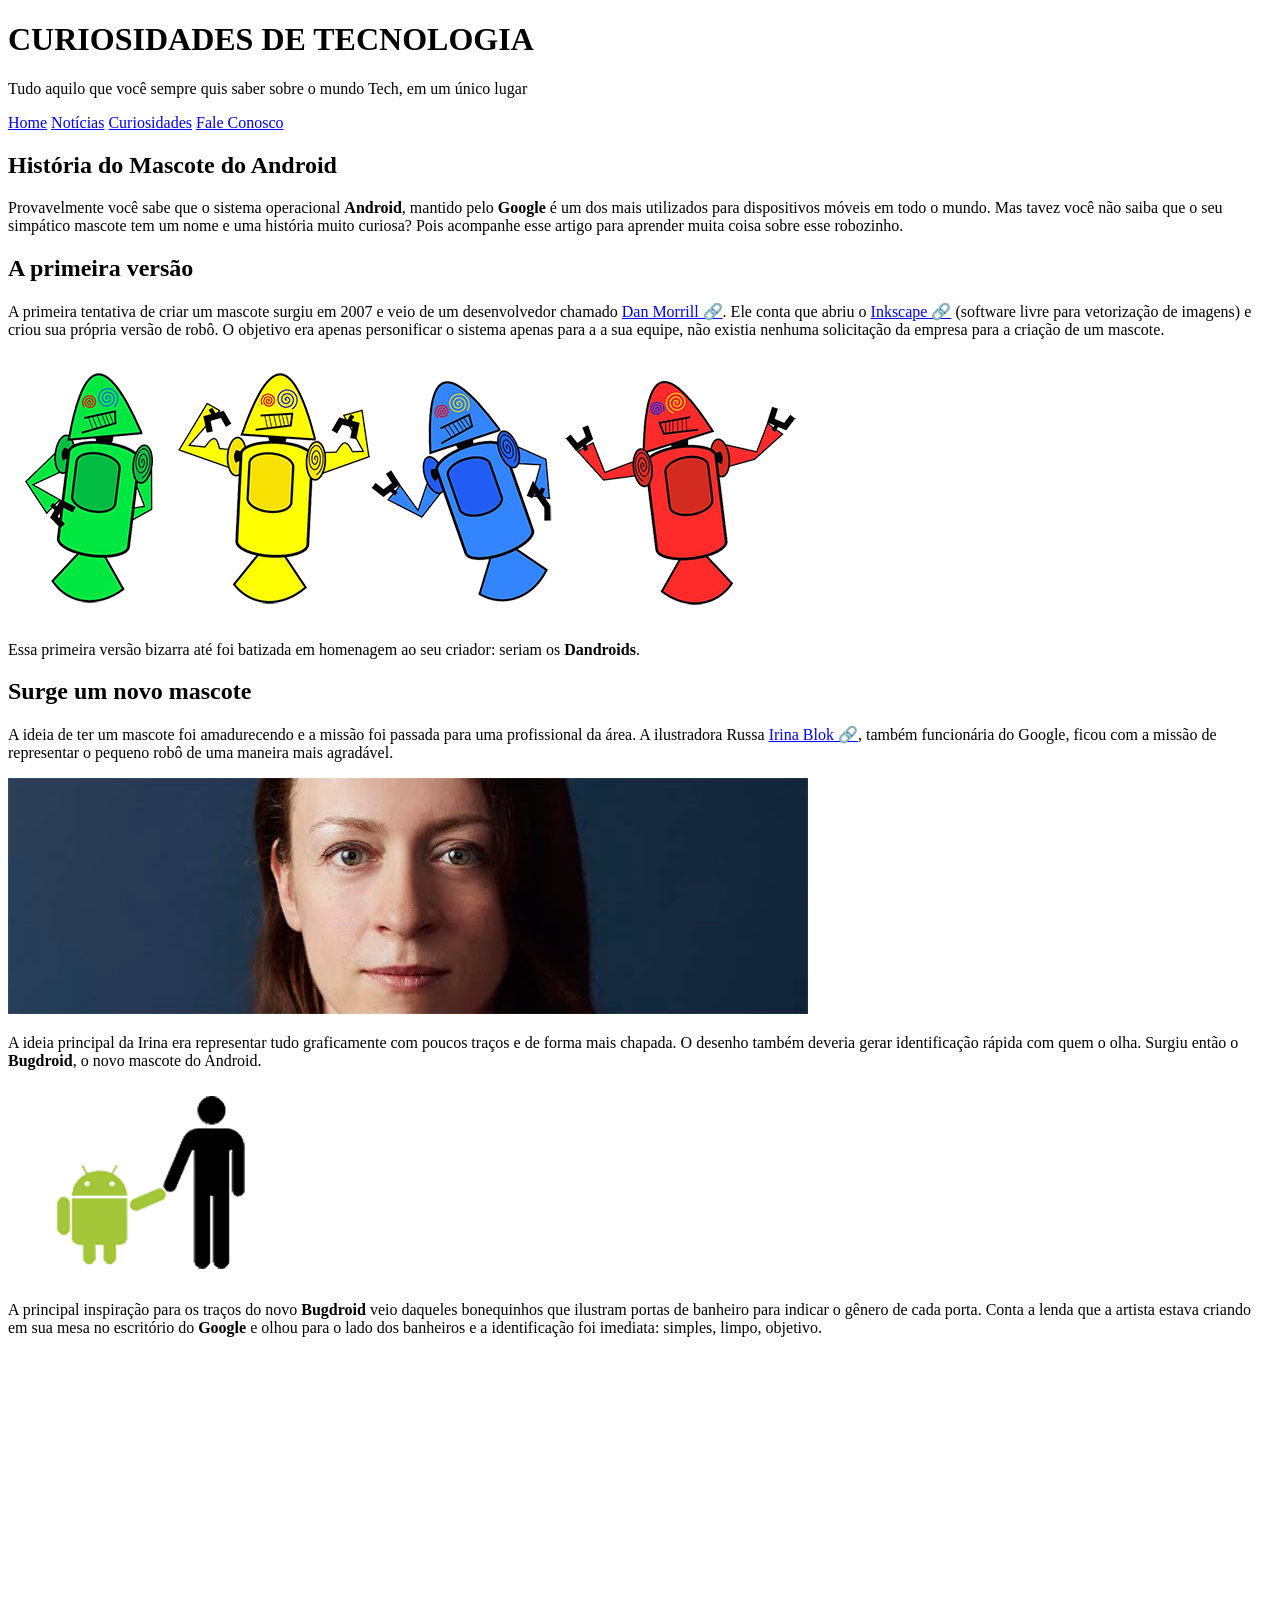
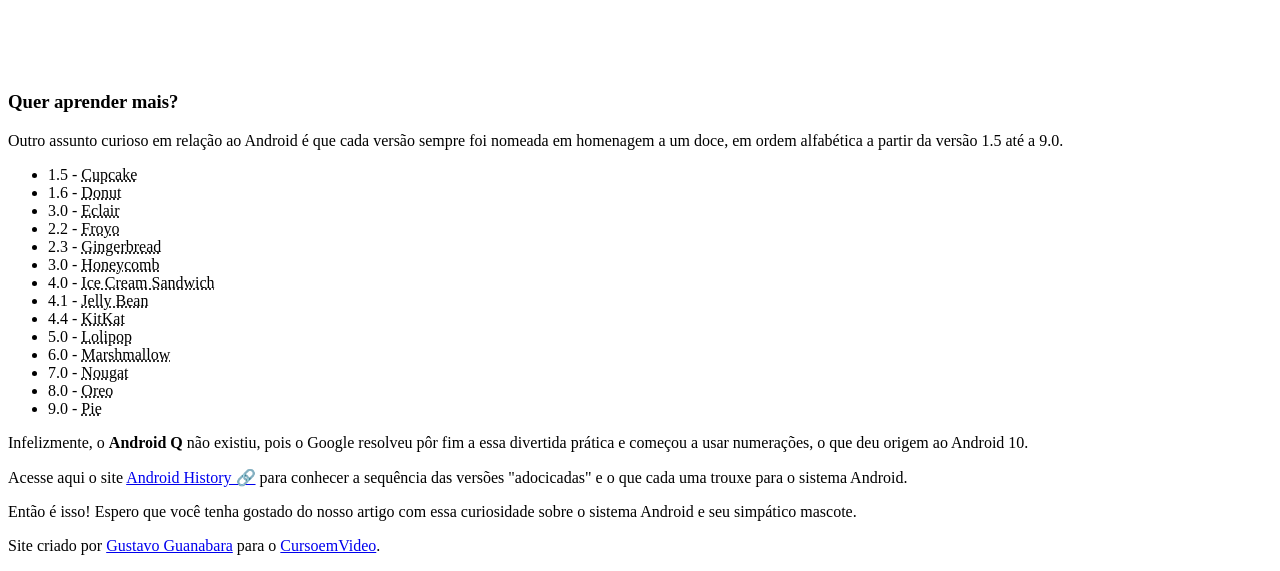
==== index.html @ c28c64f6 "Correção alteração do index." ====
<!DOCTYPE html>
<html lang="pt-br">
<head>
    <meta charset="UTF-8">
    <meta http-equiv="X-UA-Compatible" content="IE=edge">
    <meta name="viewport" content="width=device-width, initial-scale=1.0">
    <title>Curiosidades de Tecnologia</title>
    <link rel="stylesheet" href="style.css">
    <link rel="shortcut icon" href="imagens/favicon.ico" type="image/x-icon">
</head>
<body>
    <header>
        <h1 class="header">CURIOSIDADES DE TECNOLOGIA</h1>
        <p>Tudo aquilo que você sempre quis saber sobre o mundo Tech, em um único lugar</p>
    </header>
    <nav>
        <a href="#">Home</a>
        <a href="#">Notícias</a>
        <a href="#">Curiosidades</a>
        <a href="#">Fale Conosco</a>
    </nav>
    <main>
        <article>
            <h1>
                História do Mascote do Android
            </h1>
            
            <p>
                Provavelmente você sabe que o sistema operacional <strong>Android</strong>, mantido pelo <strong>Google</strong> é um dos mais utilizados para dispositivos móveis em todo o mundo. Mas tavez você não saiba que o seu simpático mascote tem um nome e uma história muito curiosa? Pois acompanhe esse artigo para aprender muita coisa sobre esse robozinho.
            </p>
            
            <h2>
                A primeira versão
            </h2>
            
            <p>
                A primeira tentativa de criar um mascote surgiu em 2007 e veio de um desenvolvedor chamado <a href="https://androidcommunity.com/dan-morrill-shows-us-the-android-mascot-that-almost-was-20130103/" target="_blank">Dan Morrill 🔗</a>. Ele conta que abriu o <a href="https://inkscape.org/pt-br/" target="_blank">Inkscape 🔗</a> (software livre para vetorização de imagens) e criou sua própria versão de robô. O objetivo era apenas personificar o sistema apenas para a a sua equipe, não existia nenhuma solicitação da empresa para a criação de um mascote.
            </p>
            
            <picture>
                <source media="(max-width: 670px)" srcset="imagens/dan-droids-pq.png">
                <img src="imagens/dan-droids.png" alt="bugdroids">
            </picture>
            
            <p>
                Essa primeira versão bizarra até foi batizada em homenagem ao seu criador: seriam os <strong>Dandroids</strong>.
            </p>
            
            <h2>
                Surge um novo mascote
            </h2>
            
            <p>
                A ideia de ter um mascote foi amadurecendo e a missão foi passada para uma profissional da área. A ilustradora Russa <a href="https://www.irinablok.com/android" target="_blank">Irina Blok 🔗</a>, também funcionária do Google, ficou com a missão de representar o pequeno robô de uma maneira mais agradável.
            </p>
            
            <picture>
                <source media="(max-width: 670px)" srcset="imagens/irina-blok-pq.jpg">
                <img src="imagens/irina-blok.jpg" alt="Irina Block">
            </picture>
            
            <p>
                A ideia principal da Irina era representar tudo graficamente com poucos traços e de forma mais chapada. O desenho também deveria gerar identificação rápida com quem o olha. Surgiu então o <strong>Bugdroid</strong>, o novo mascote do Android.
            </p>
            
            <img src="imagens/bugdroid.png" class="pequena" alt="bugdroid">
            
            <p>
                A principal inspiração para os traços do novo <strong>Bugdroid</strong> veio daqueles bonequinhos que ilustram portas de banheiro para indicar o gênero de cada porta. Conta a lenda que a artista estava criando em sua mesa no escritório do <strong>Google</strong> e olhou para o lado dos banheiros e a identificação foi imediata: simples, limpo, objetivo.
            </p>
            
            <div class="video">
                <iframe width="560" height="315" src="https://www.youtube.com/embed/l2UDgpLz20M" title="YouTube video player" frameborder="0" allow="accelerometer; autoplay; clipboard-write; encrypted-media; gyroscope; picture-in-picture" allowfullscreen></iframe>
            </div>

            <aside>
                <h3>
                    Quer aprender mais?
                </h3>
                
                <p>
                    Outro assunto curioso em relação ao Android é que cada versão sempre foi nomeada em homenagem a um doce, em ordem alfabética a partir da versão 1.5 até a 9.0.
                </p>
               
                <ul>
                    <li>
                        1.5 - <abbr title="bolo de compo">Cupcake</abbr>
                    </li>
                    <li>
                        1.6 - <abbr title="rosquinha">Donut</abbr>
                    </li>
                    <li>
                        3.0 - <abbr title="bomba">Eclair</abbr>
                    </li>
                    <li>
                        2.2 - <abbr title="iogurte">Froyo</abbr>
                    </li>
                    <li>
                        2.3 - <abbr title="biscoito de gengibre">Gingerbread</abbr>
                    </li>
                    <li>
                        3.0 - <abbr title="favo de mel">Honeycomb</abbr>
                    </li>
                    <li>
                        4.0 - <abbr title="sanduiche de sorvete">Ice Cream Sandwich</abbr>
                    </li>
                    <li>
                        4.1 - <abbr title="jujuba">Jelly Bean</abbr>
                    </li>
                    <li>
                        4.4 - <abbr title="KitKat">KitKat</abbr>
                    </li>
                    <li>
                        5.0 - <abbr title="pirulito">Lolipop</abbr>
                    </li>
                    <li>
                        6.0 - <abbr title="Marshmallow">Marshmallow</abbr>
                    </li>
                    <li>
                        7.0 - <abbr title="torrone">Nougat</abbr>
                    </li>
                    <li>
                        8.0 - <abbr title="Oreo">Oreo</abbr>
                    </li>
                    <li>
                        9.0 - <abbr title="Torta">Pie</abbr>
                    </li>
                </ul>
                <p>
                    Infelizmente, o <strong>Android Q</strong> não existiu, pois o Google resolveu pôr fim a essa divertida prática e começou a usar numerações, o que deu origem ao Android 10.
                </p>
                <p>
                    Acesse aqui o site <a href="https://www.android.com/intl/en_uk/history/#/donut" target="_blank">Android History 🔗</a> para conhecer a sequência das versões "adocicadas" e o que cada uma trouxe para o sistema Android.
                </p>
            </aside>
            <p>
                Então é isso! Espero que você tenha gostado do nosso artigo com essa curiosidade sobre o sistema Android e seu simpático mascote.
            </p>
        </article>
    </main>
    <footer>
        <p>
            Site criado por <a href="#">Gustavo Guanabara</a> para o <a href="#">CursoemVideo</a>.
        </p>
    </footer>
</body>
</html>
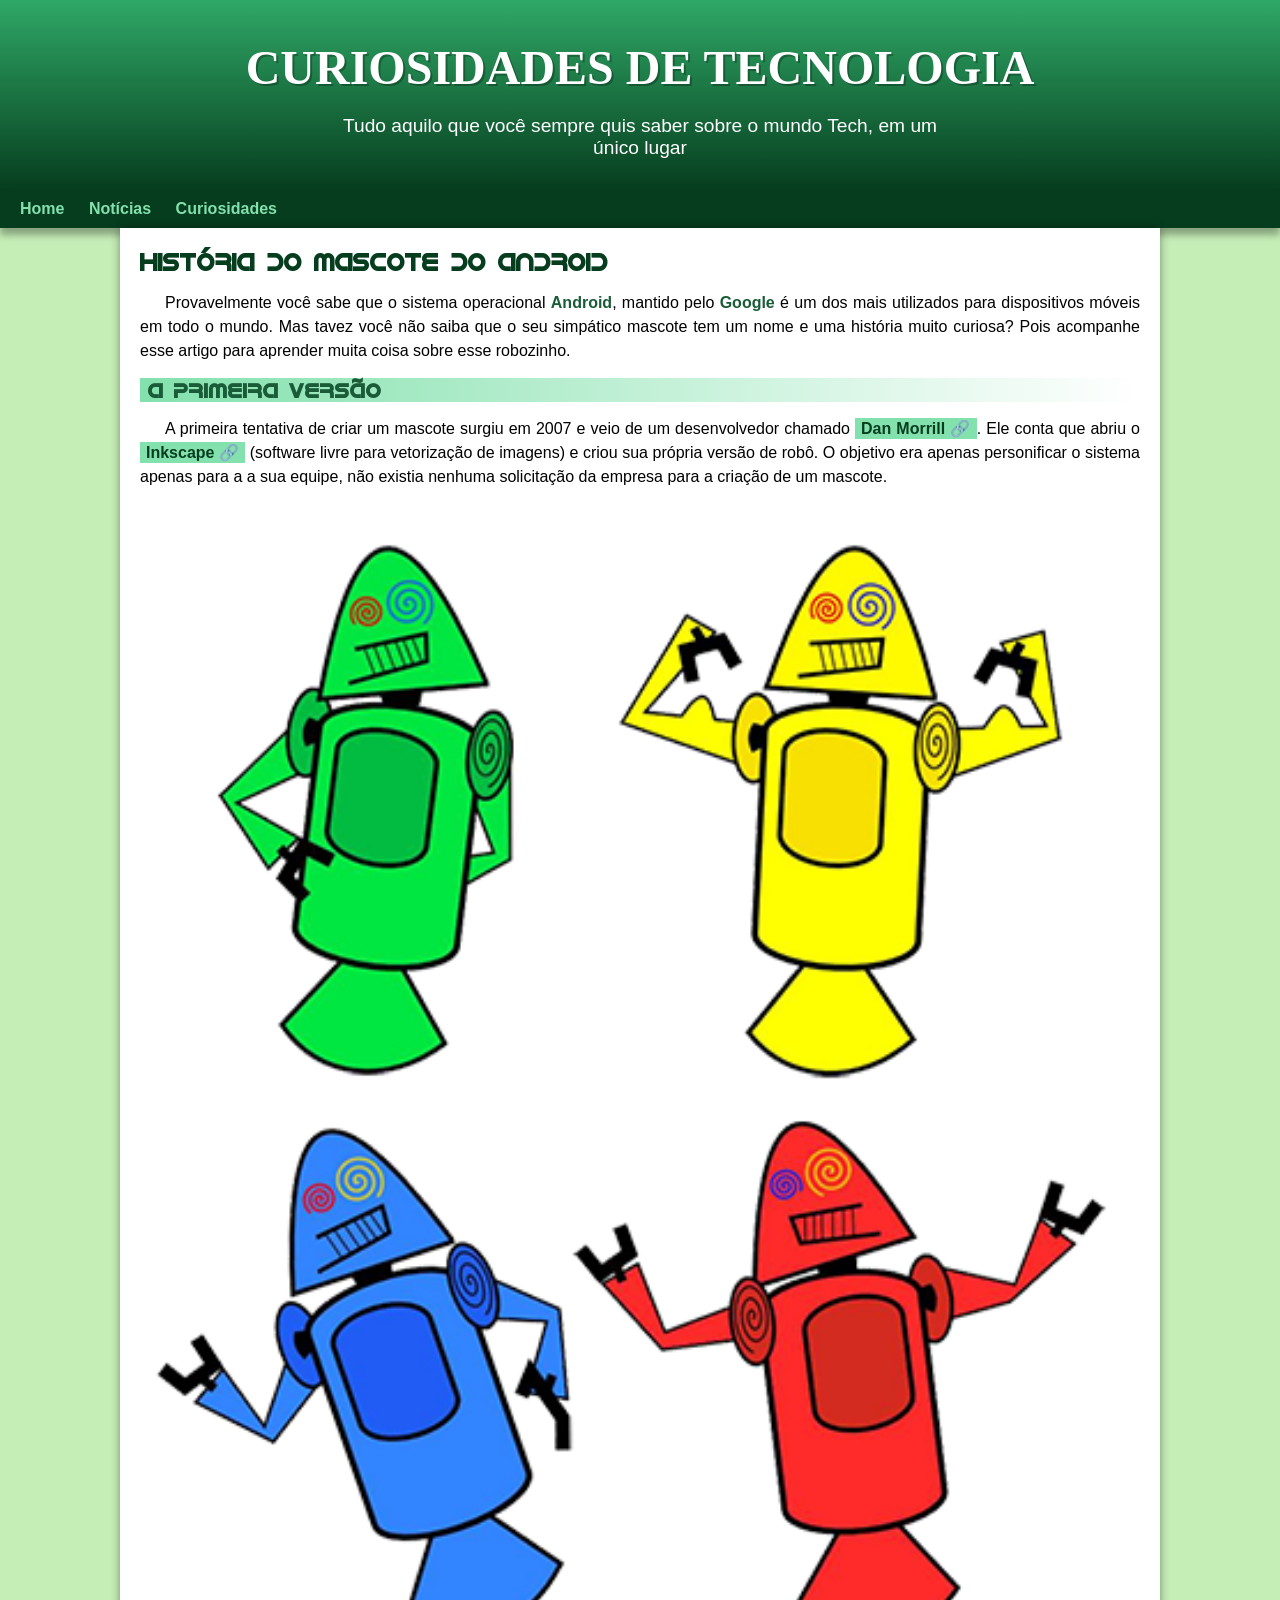
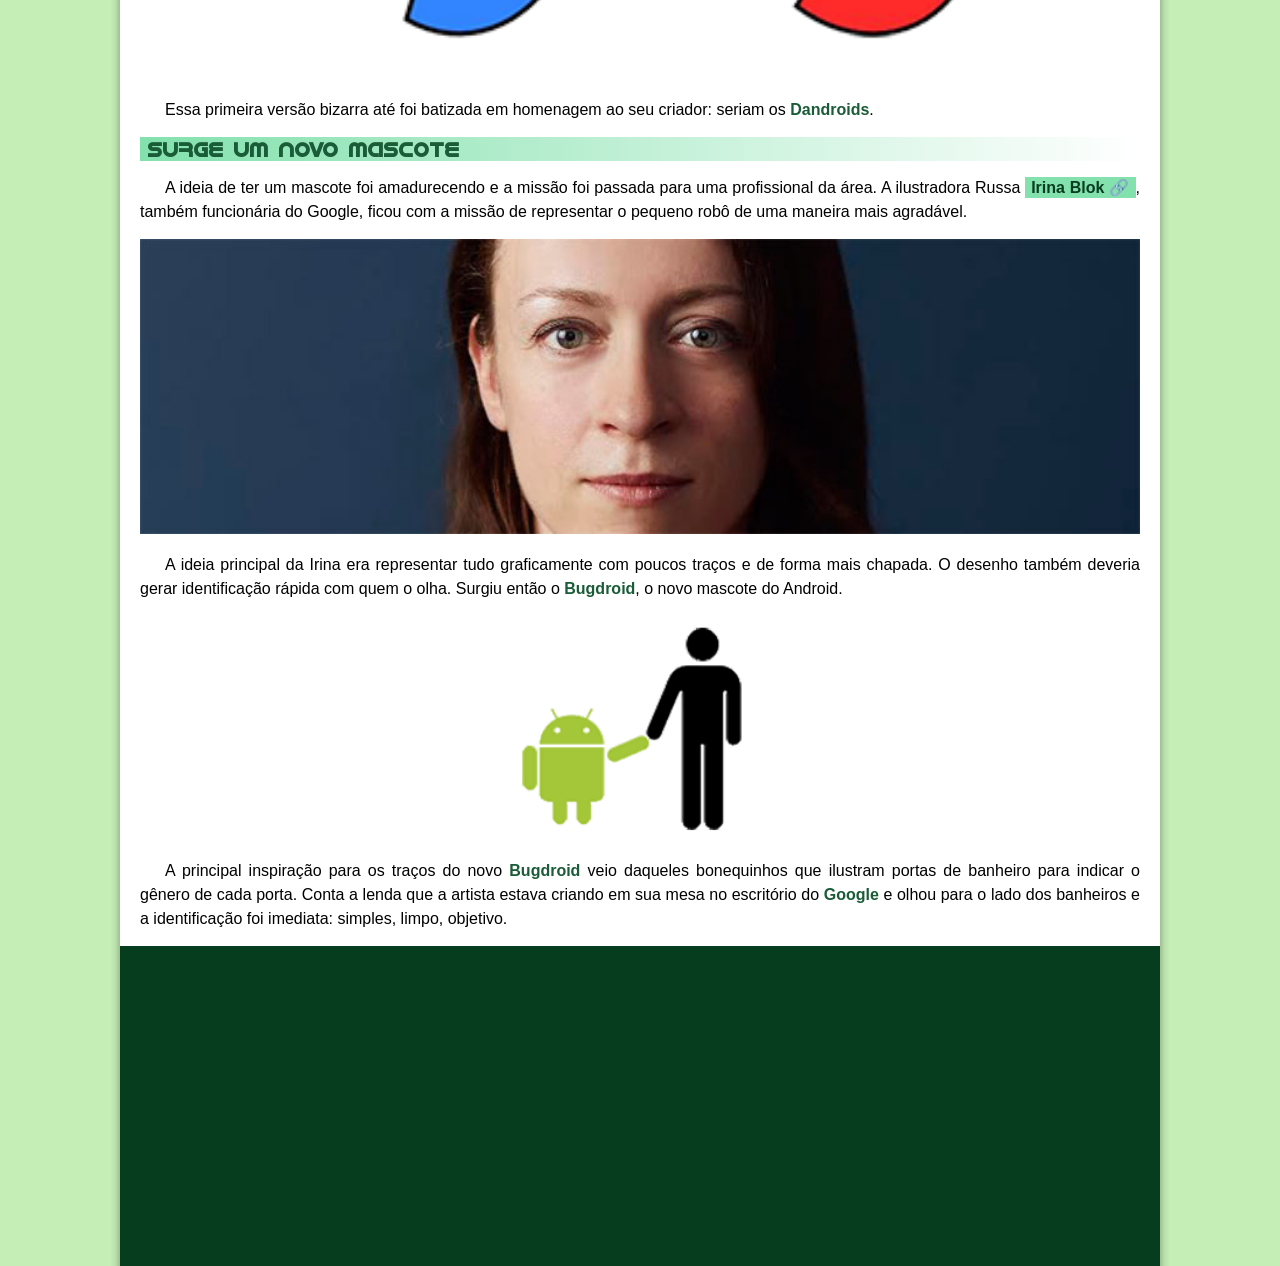
==== commit ddcf8eff: "Update index.html" ====
--- a/index.html
+++ b/index.html
@@ -17,7 +17,6 @@
         <a href="#">Home</a>
         <a href="#">Notícias</a>
         <a href="#">Curiosidades</a>
-        <a href="#">Fale Conosco</a>
     </nav>
     <main>
         <article>
--- a/style.css
+++ b/style.css
@@ -0,0 +1,194 @@
+@charset "UTF-8";
+
+@import url('https://fonts.googleapis.com/css2?family=Bebas+Neue&display=swap');
+
+@font-face {
+    font-family: idroid;
+    src: url('fontes/idroid.otf');
+}
+
+:root {
+    --cor0: #c5edb6;
+    --cor1: #83e1ad;
+    --cor2: #3ddc84;
+    --cor3: #2fa866;
+    --cor4: #1a5c37;
+    --cor5: #063d1e;
+
+    --fonte-padrao: Arial, Helvetica, sans-serif;
+    --fonte-destaque: 'Bebas Neue', cursive;
+    --fonte-android: 'idroid', cursive;
+}
+
+* {
+    margin: 0px;
+    padding: 0px;
+}
+
+body {
+    background-color: var(--cor0);
+    font-family: var(--fonte-padrao)
+}
+
+header {
+    background-image: linear-gradient(to bottom, var(--cor3), var(--cor5));
+    min-height: 150px;
+    text-align: center;
+    padding-top: 40px;
+}
+
+header > h1 {
+    color: white;
+    font-family: var(--fonte-destaque);
+    font-size: 3em;
+    margin-bottom: 20px;
+    text-shadow: 2px 2px 0px rgba(0, 0, 0, 0.267);
+}
+
+header > p {
+    color: white;
+    font-family: var(--fonte-padrao);
+    font-size: 1.2em;
+    max-width: 600px;
+    padding-right: 10px;
+    padding-left: 10px;
+    margin: auto;
+    padding-bottom: 20px;
+}
+
+nav {
+    background-color: var(--cor5);
+    padding: 10px;
+    box-shadow: 0px 7px 7px rgba(0, 0, 0, 0.315);
+}
+
+nav > a {
+    color: var(--cor1);
+    padding: 10px;
+    border-radius: 3px;
+    text-decoration: none;
+    font-weight: bold;
+    transition-duration: .5s;
+}
+
+nav > a:hover {
+    background-color: var(--cor2);
+    color: var(--cor5);
+}
+
+main {
+    min-width: 300px;
+    max-width: 1000px;
+    margin: auto;
+    margin-bottom: 30px;
+    padding: 20px;
+    background-color: white;
+    box-shadow: 0px 0px 10px rgba(0, 0, 0, 0.397);
+    border-bottom-left-radius: 10px;
+    border-bottom-right-radius: 10px;
+}
+
+main h1 {
+    color: var(--cor5);
+    font-family: var(--fonte-android);
+}
+
+main h2 {
+    font-family: var(--fonte-android);
+    color: var(--cor4);
+    font-size: 1.3em;
+    background-image: linear-gradient(to right, var(--cor1), transparent);
+    text-indent: 8px;
+}
+
+main p {
+    margin: 15px 0px;
+    text-align: justify;
+    text-indent: 25px;
+    font-size: 1em;
+    line-height: 1.5em;
+}
+
+main strong {
+    color: var(--cor4);
+    font-weight: bold;
+}
+
+main a {
+    text-decoration: none;
+    font-weight: bold;
+    color: var(--cor5);
+    background-color: var(--cor1);
+    padding: 2px 6px;
+}
+
+main a:hover {
+    text-decoration: underline;
+    color: var(--cor4);
+}
+
+main img {
+    width: 100%;
+}
+
+main img.pequena {
+    max-width: 350px;
+    display: block;
+    margin: auto;
+}
+
+div.video {
+    background-color: var(--cor5);
+    margin: 0px -20px 30px -20px;
+    padding: 20px;
+    padding-bottom: 58%;
+    position: relative;
+}
+
+div.video > iframe {
+    position: absolute;
+    top: 5%;
+    left: 5%;
+    width: 90%;
+    height: 90%;
+}
+
+aside {
+    background-color: var(--cor1);
+    padding: 10px;
+    border-radius: 10px;
+    box-shadow: 3px 3px 8px black;
+}
+
+aside h3 {
+    background-color: var(--cor4);
+    color: white;
+    padding: 10px;
+    margin: -10px -10px 0px -10px;
+    border-radius: 10px 10px 0px 0px;
+}
+
+aside > ul {
+    list-style-type: '\2714';
+    list-style-position: inside;
+    columns: 2;
+}
+
+footer {
+    background-color: var(--cor5);
+    color: white;
+    text-align: center;
+    font-size: 0.8em;
+    padding: 5px;
+}
+
+footer a {
+    color: white;
+    font-weight: bold;
+    text-decoration: none;
+}
+
+footer a:hover {
+    text-decoration: underline;
+    color: var(--cor1);
+}
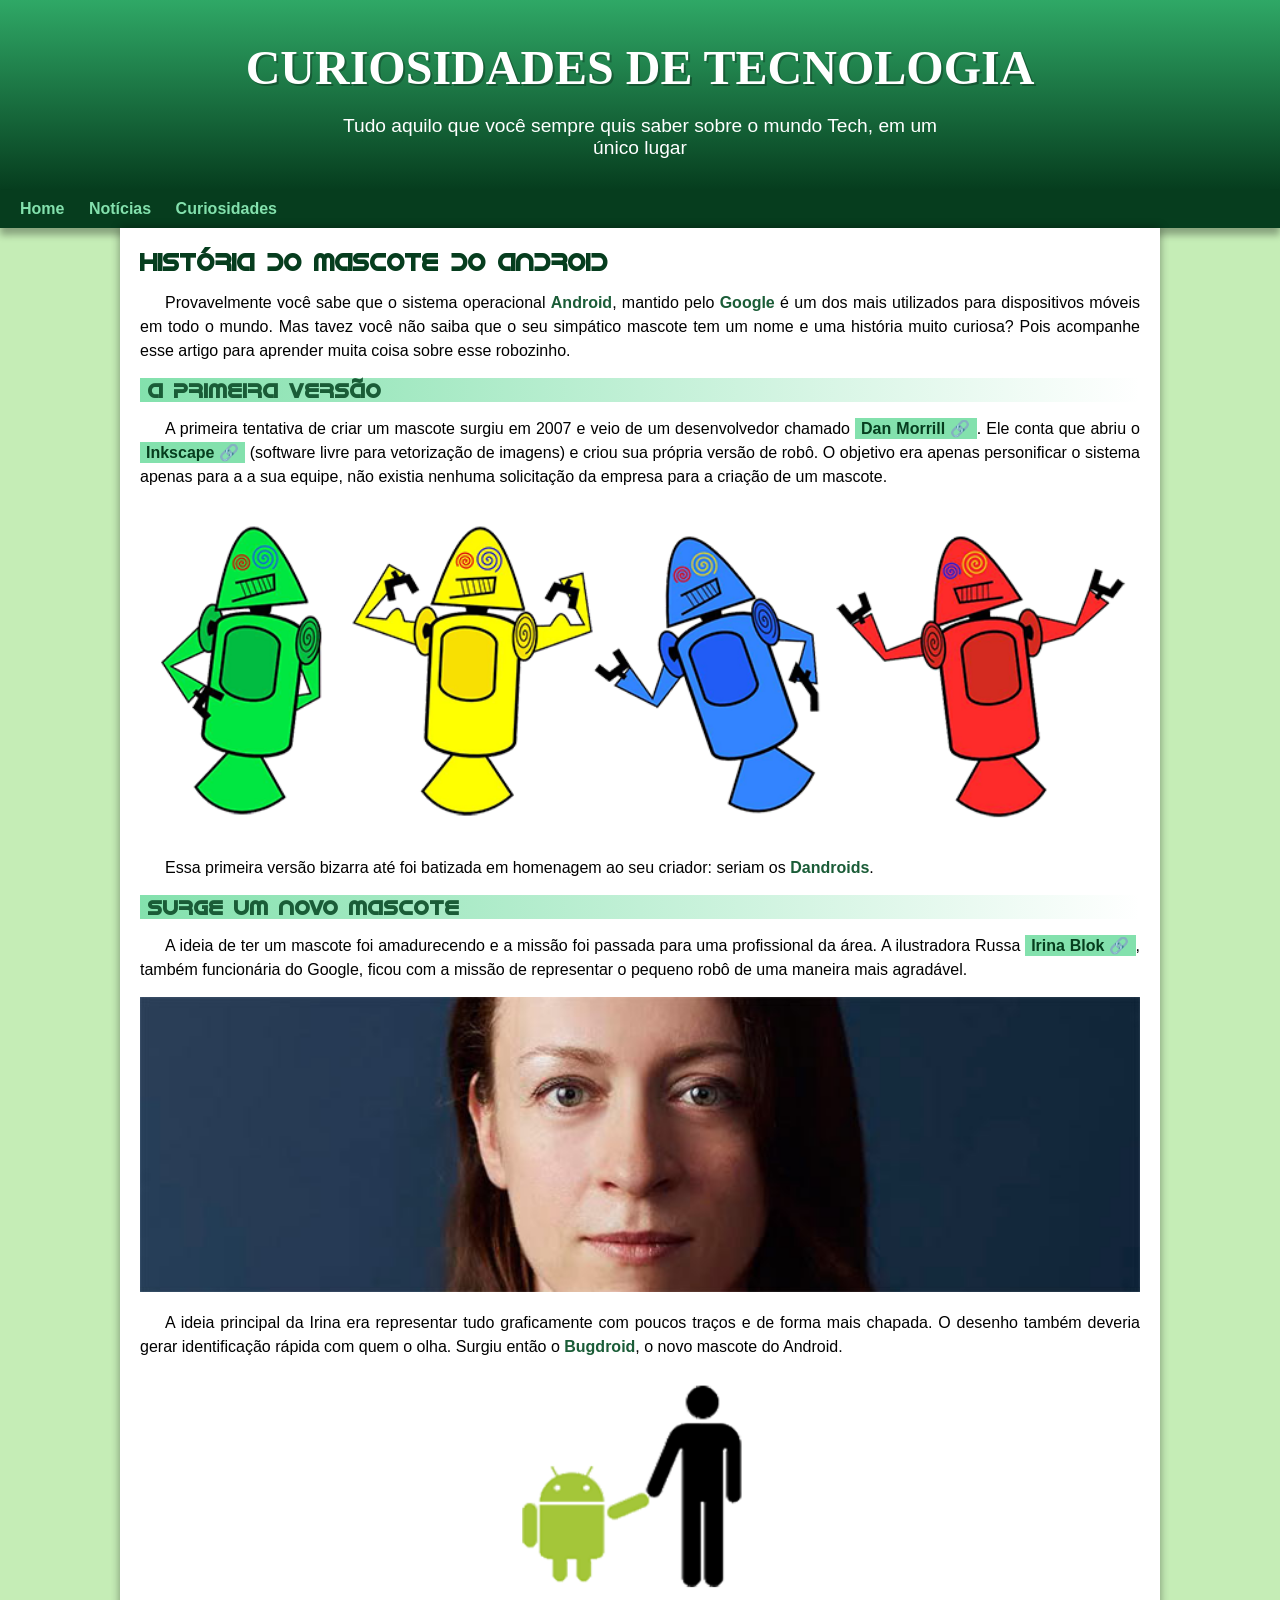
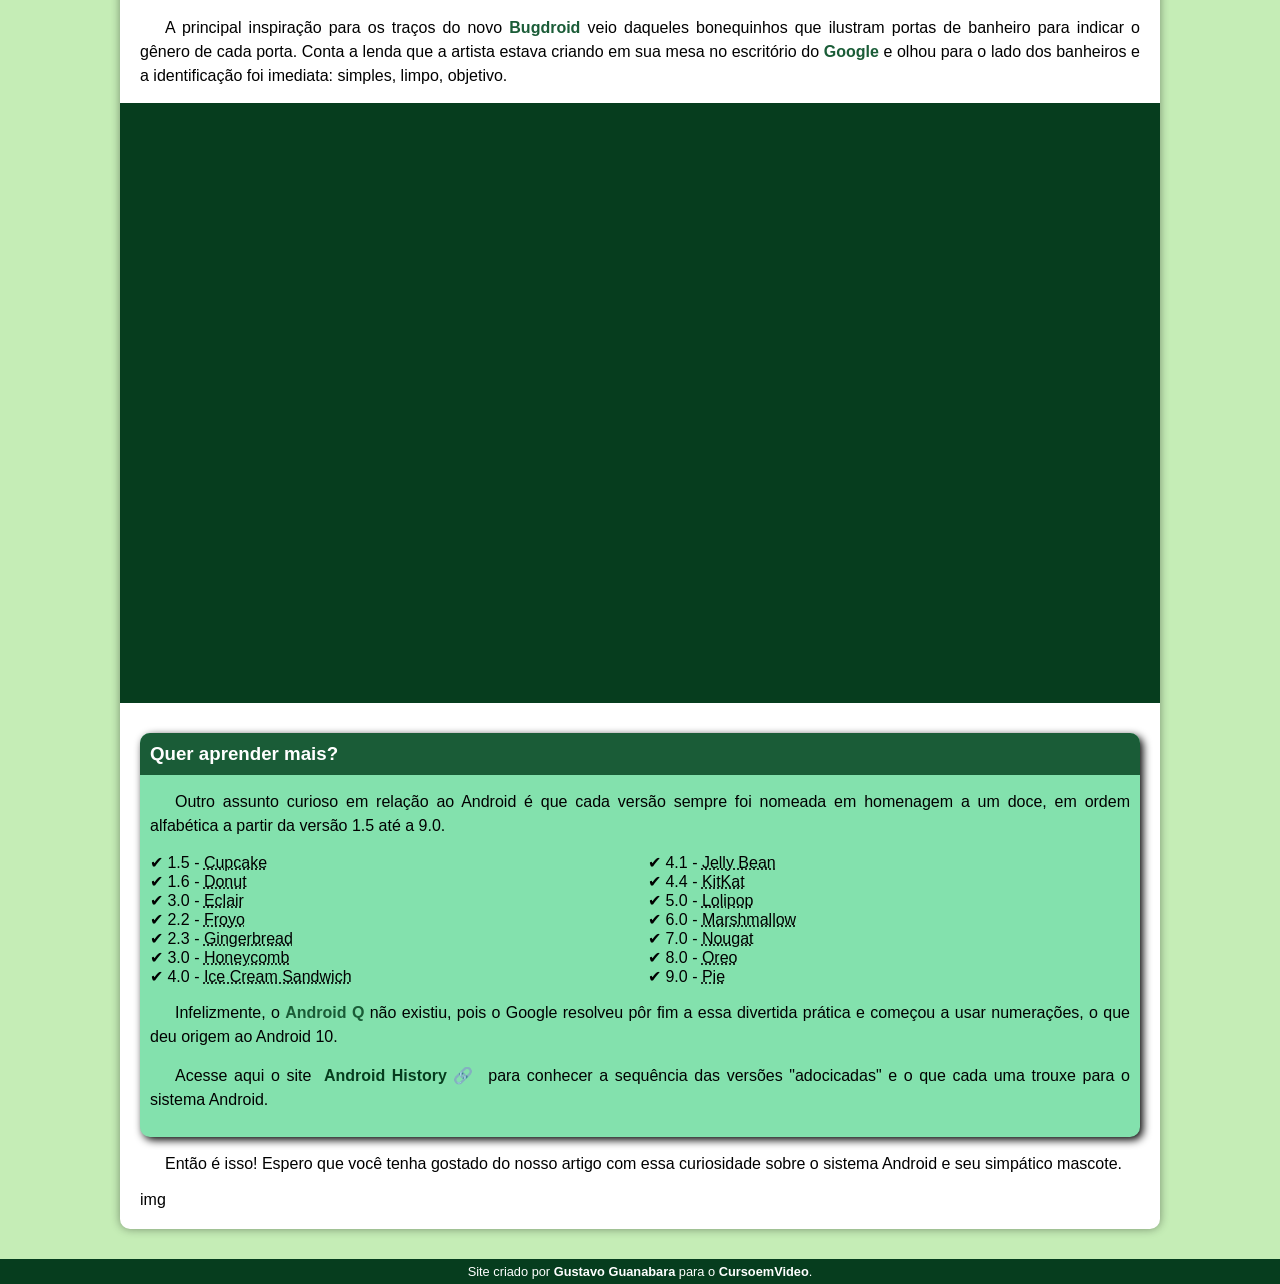
==== commit 7da49b24: "Update index.html" ====
--- a/index.html
+++ b/index.html
@@ -17,6 +17,7 @@
         <a href="#">Home</a>
         <a href="#">Notícias</a>
         <a href="#">Curiosidades</a>
+
     </nav>
     <main>
         <article>
@@ -136,6 +137,7 @@
                 Então é isso! Espero que você tenha gostado do nosso artigo com essa curiosidade sobre o sistema Android e seu simpático mascote.
             </p>
         </article>
+        img
     </main>
     <footer>
         <p>
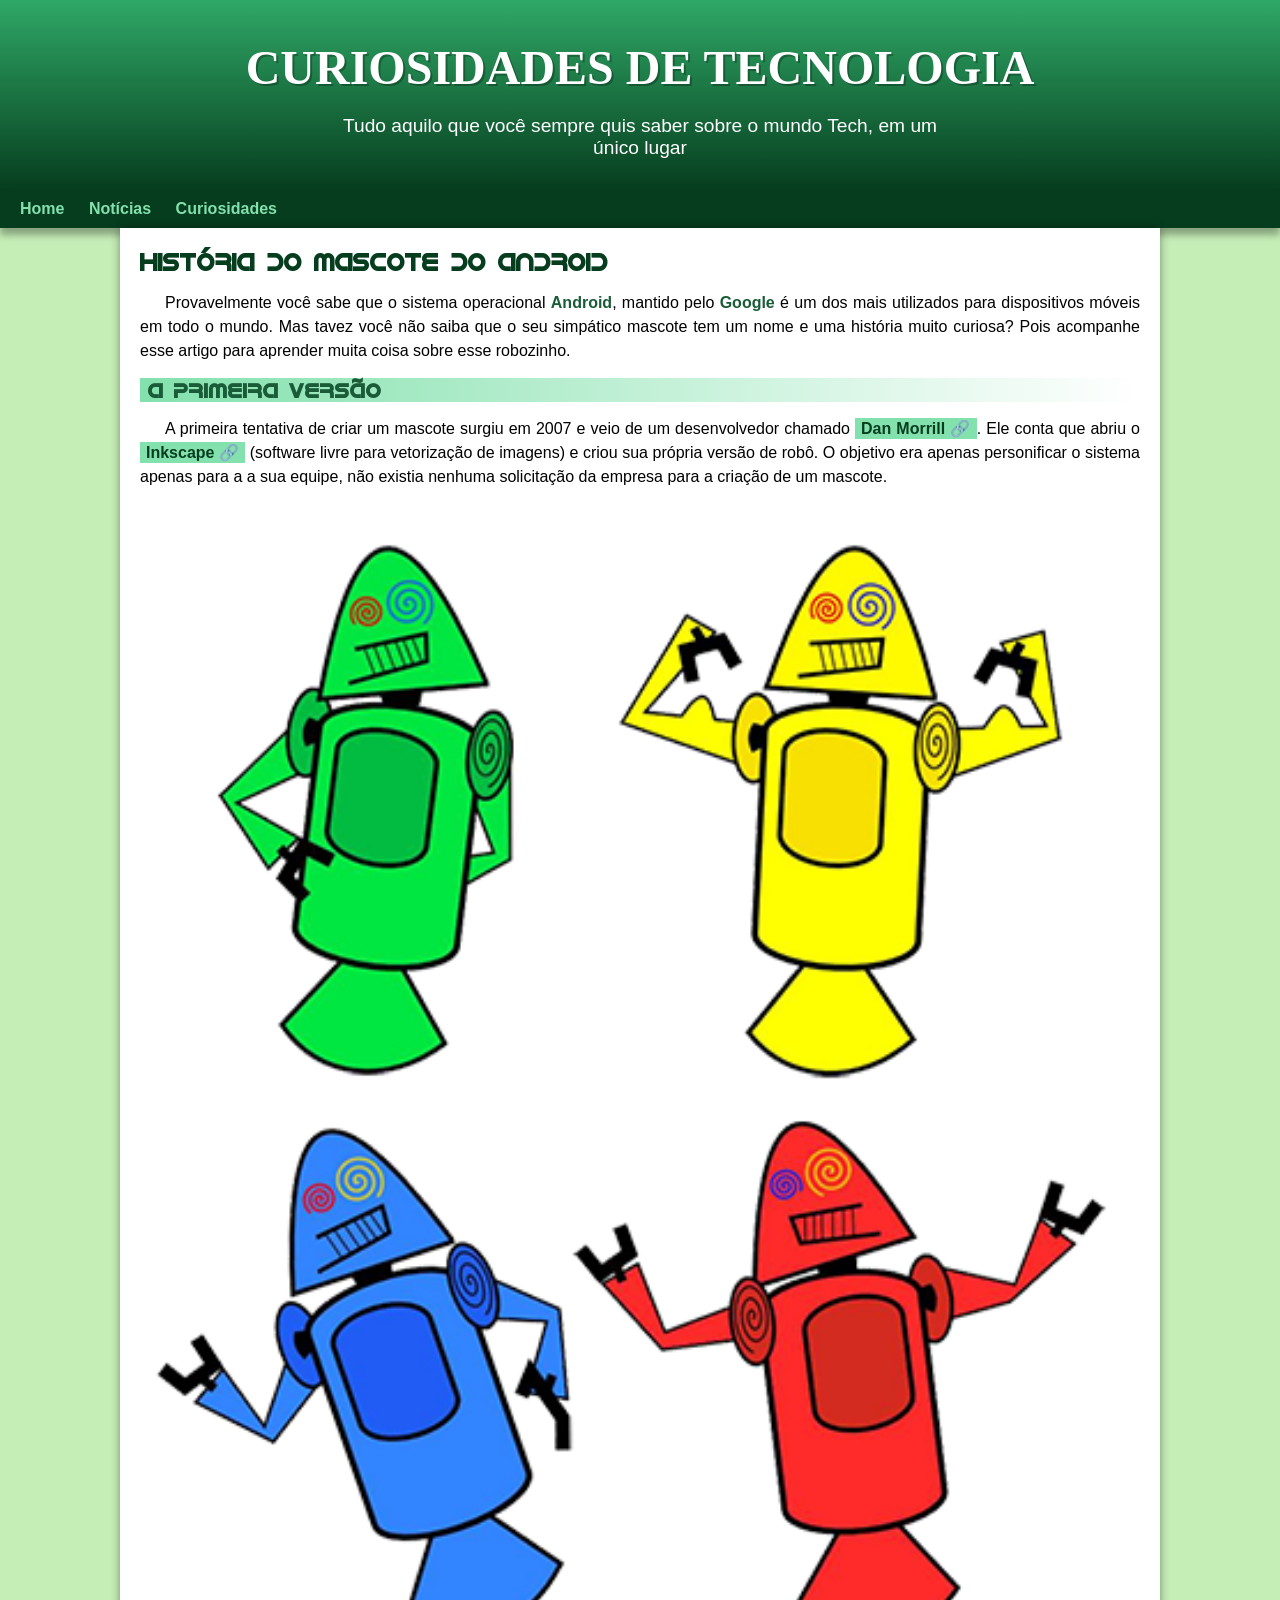
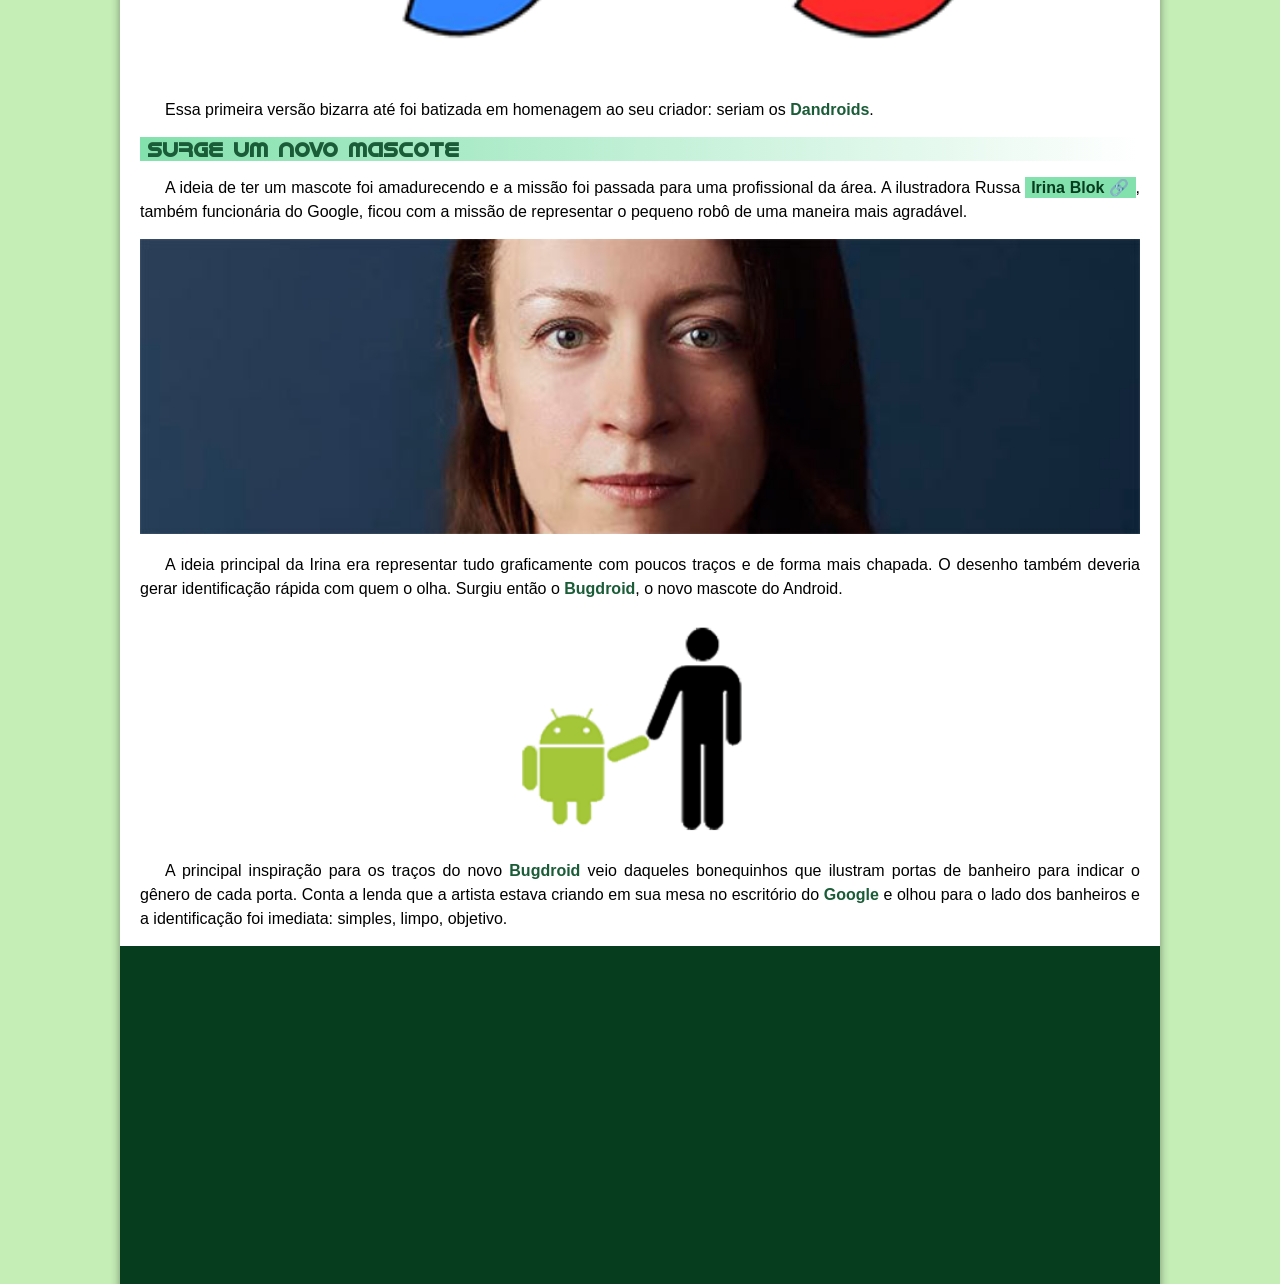
==== commit 425b7c5d: "Update index.html" ====
--- a/index.html
+++ b/index.html
@@ -84,40 +84,40 @@
                
                 <ul>
                     <li>
-                        1.5 - <abbr title="bolo de compo">Cupcake</abbr>
+                        1.5 - <abbr title="Bolo de copo">Cupcake</abbr>
                     </li>
                     <li>
-                        1.6 - <abbr title="rosquinha">Donut</abbr>
+                        1.6 - <abbr title="Rosquinha">Donut</abbr>
                     </li>
                     <li>
-                        3.0 - <abbr title="bomba">Eclair</abbr>
+                        3.0 - <abbr title="Bomba doce">Eclair</abbr>
                     </li>
                     <li>
-                        2.2 - <abbr title="iogurte">Froyo</abbr>
+                        2.2 - <abbr title="Iogurte">Froyo</abbr>
                     </li>
                     <li>
-                        2.3 - <abbr title="biscoito de gengibre">Gingerbread</abbr>
+                        2.3 - <abbr title="Biscoito de gengibre">Gingerbread</abbr>
                     </li>
                     <li>
-                        3.0 - <abbr title="favo de mel">Honeycomb</abbr>
+                        3.0 - <abbr title="Favo de mel">Honeycomb</abbr>
                     </li>
                     <li>
-                        4.0 - <abbr title="sanduiche de sorvete">Ice Cream Sandwich</abbr>
+                        4.0 - <abbr title="Sanduiche de sorvete">Ice Cream Sandwich</abbr>
                     </li>
                     <li>
-                        4.1 - <abbr title="jujuba">Jelly Bean</abbr>
+                        4.1 - <abbr title="Jujuba">Jelly Bean</abbr>
                     </li>
                     <li>
                         4.4 - <abbr title="KitKat">KitKat</abbr>
                     </li>
                     <li>
-                        5.0 - <abbr title="pirulito">Lolipop</abbr>
+                        5.0 - <abbr title="Pirulito">Lolipop</abbr>
                     </li>
                     <li>
                         6.0 - <abbr title="Marshmallow">Marshmallow</abbr>
                     </li>
                     <li>
-                        7.0 - <abbr title="torrone">Nougat</abbr>
+                        7.0 - <abbr title="Torrone">Nougat</abbr>
                     </li>
                     <li>
                         8.0 - <abbr title="Oreo">Oreo</abbr>
@@ -141,7 +141,7 @@
     </main>
     <footer>
         <p>
-            Site criado por <a href="#">Gustavo Guanabara</a> para o <a href="#">CursoemVideo</a>.
+            Site reproduzido por <a href="https://github.com/gabrielassenato">Gabriel Assenato</a> para o desafio do <a href="https://www.youtube.com/c/CursoemV%C3%ADdeo">CursoemVideo</a>.
         </p>
     </footer>
 </body>
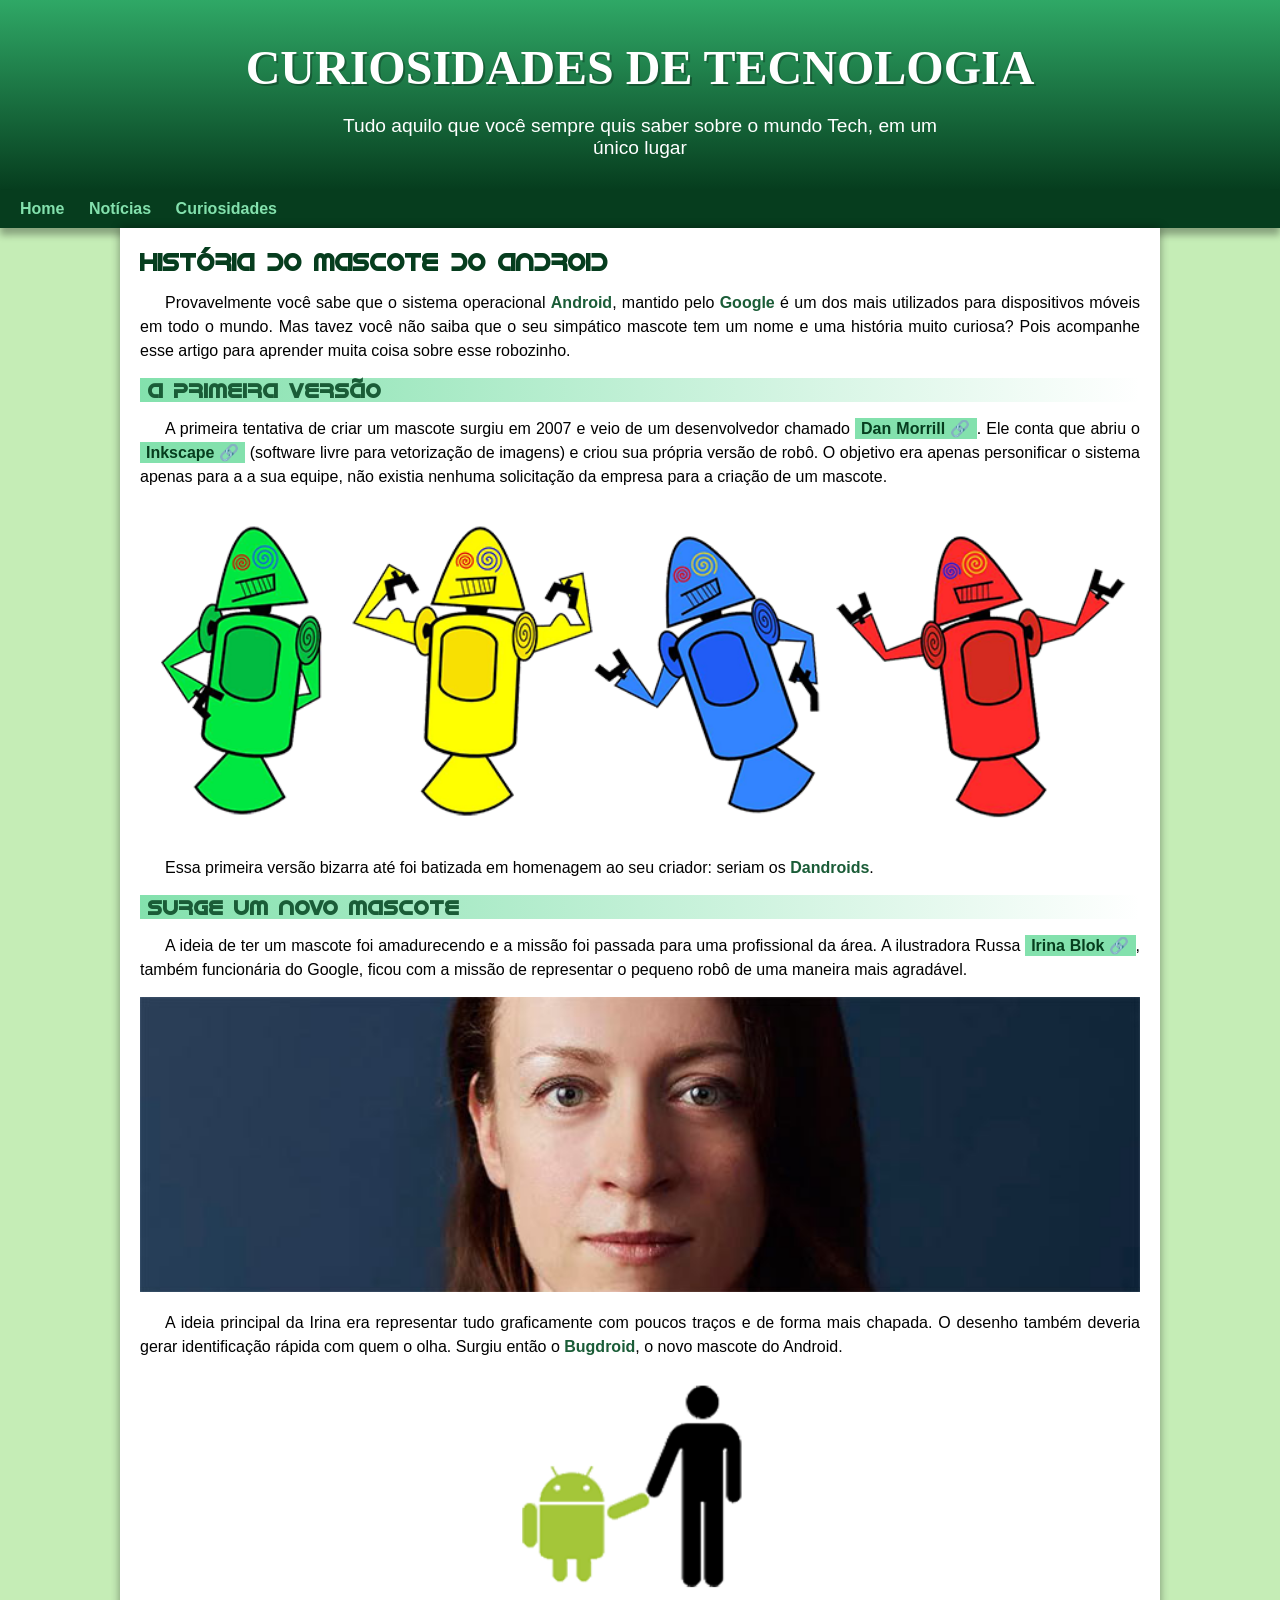
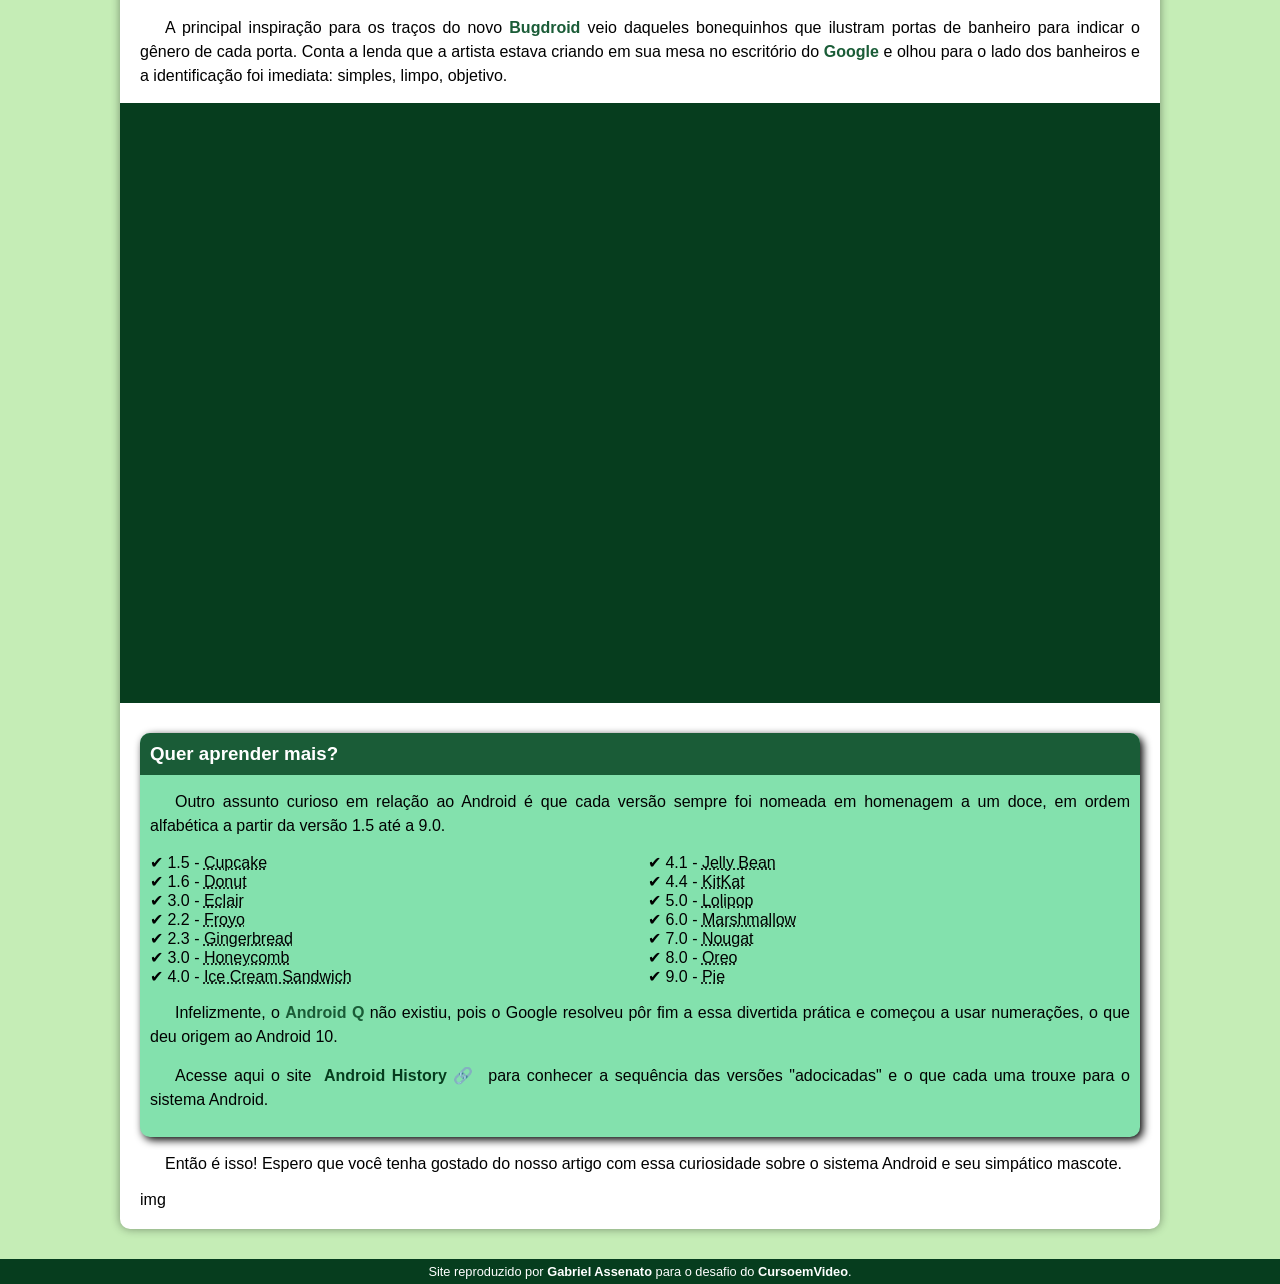
==== commit 7d137185: "Update" ====
--- a/index.html
+++ b/index.html
@@ -141,7 +141,7 @@
     </main>
     <footer>
         <p>
-            Site reproduzido por <a href="https://github.com/gabrielassenato">Gabriel Assenato</a> para o desafio do <a href="https://www.youtube.com/c/CursoemV%C3%ADdeo">CursoemVideo</a>.
+            Site reproduzido por <a href="https://github.com/gabrielassenato" target="_blank">Gabriel Assenato</a> para o desafio do <a href="https://www.youtube.com/c/CursoemV%C3%ADdeo" target="_blank">CursoemVideo</a>.
         </p>
     </footer>
 </body>
